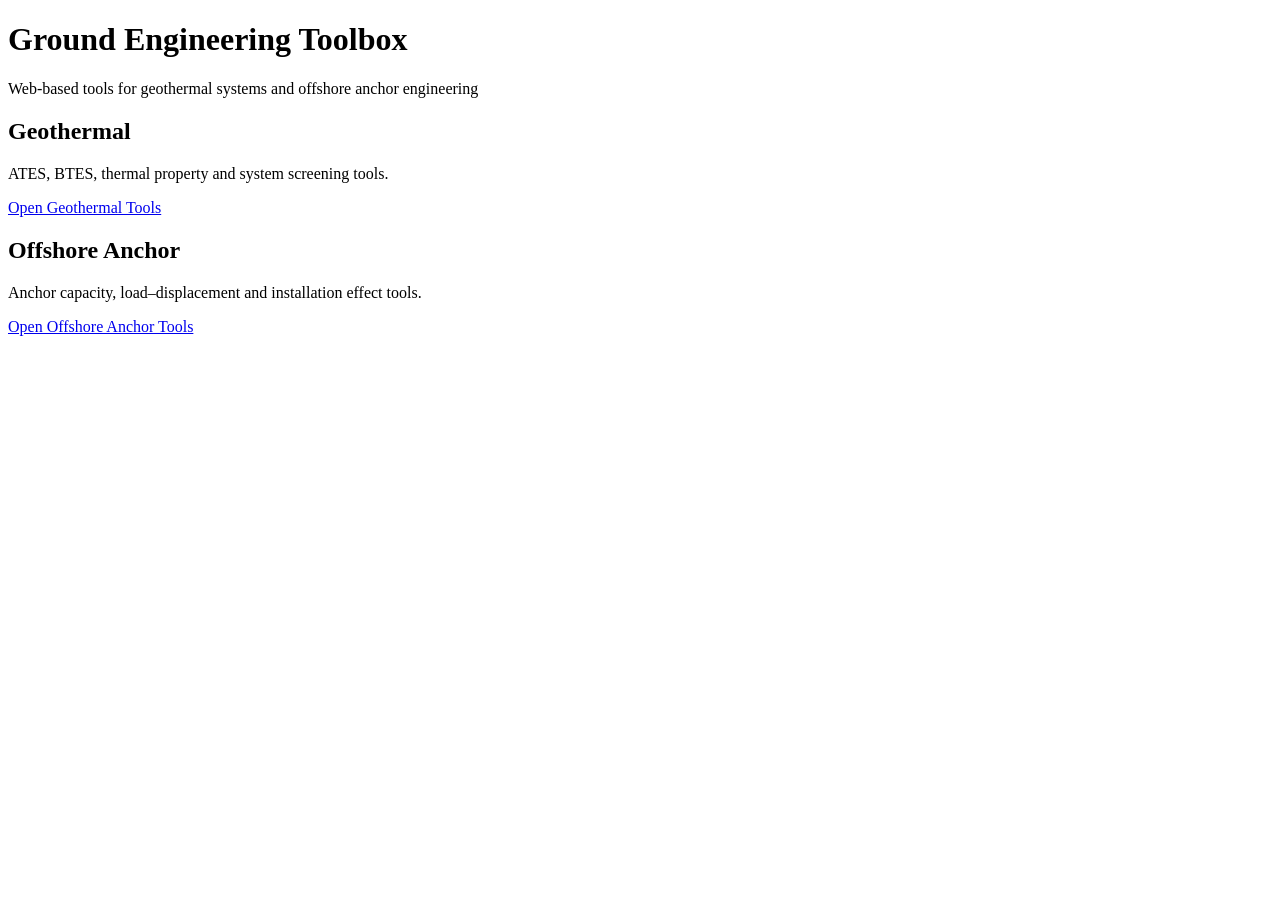
==== index.html @ 3c4be6c5 "Initial website structure,updated" ====
<!DOCTYPE html>
<html lang="en">
<head>
  <meta charset="UTF-8" />
  <meta name="viewport" content="width=device-width, initial-scale=1.0" />
  <title>Ground Engineering Toolbox</title>
  <link rel="stylesheet" href="css/style.css" />
</head>
<body>
  <header>
    <h1>Ground Engineering Toolbox</h1>
    <p>Web-based tools for geothermal systems and offshore anchor engineering</p>
  </header>

  <main>
    <section class="cards">
      <div class="card">
        <h2>Geothermal</h2>
        <p>ATES, BTES, thermal property and system screening tools.</p>
        <a href="geothermal.html">Open Geothermal Tools</a>
      </div>

      <div class="card">
        <h2>Offshore Anchor</h2>
        <p>Anchor capacity, load–displacement and installation effect tools.</p>
        <a href="offshore-anchor.html">Open Offshore Anchor Tools</a>
      </div>
    </section>
  </main>
</body>
</html>
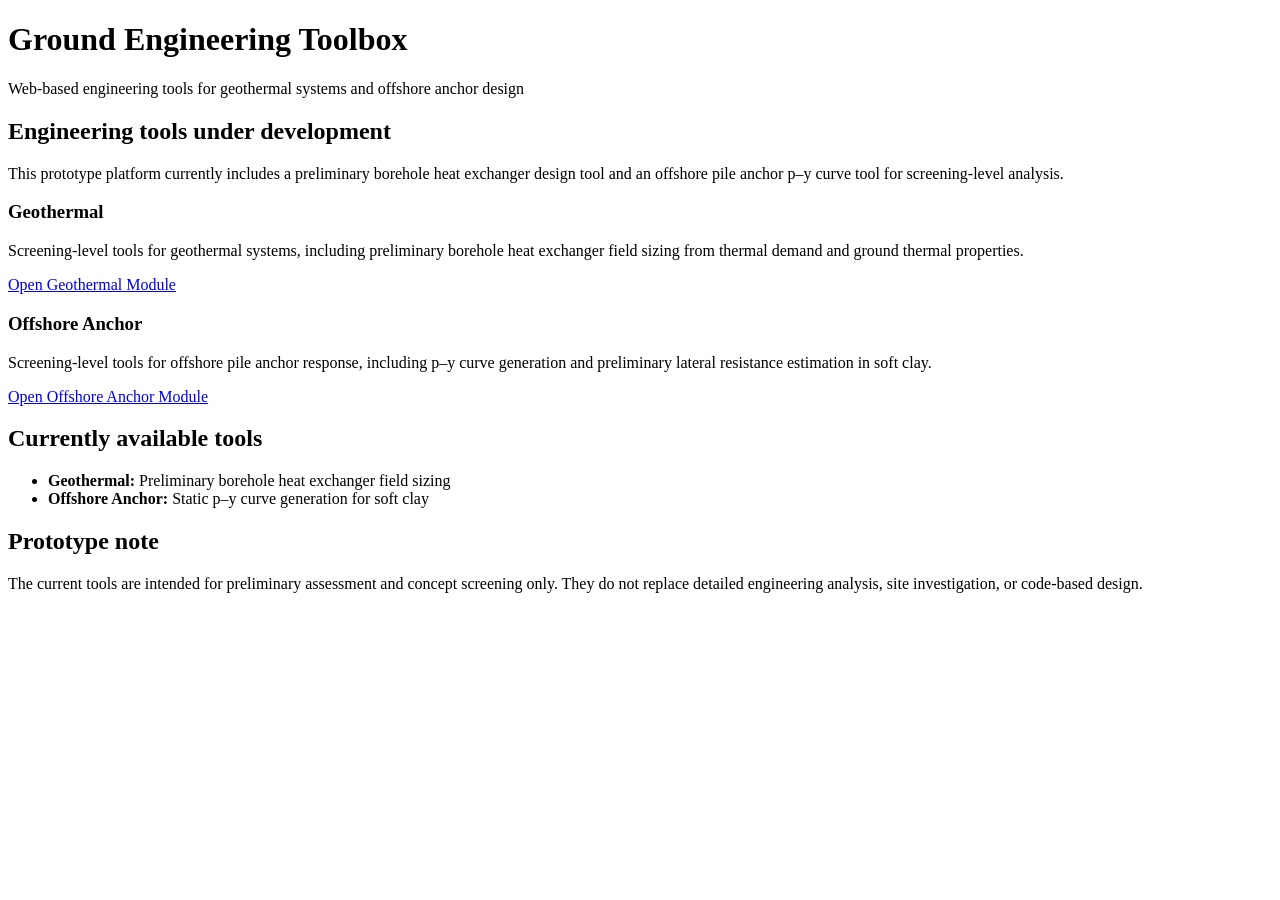
==== commit 353d8d57: "Update homepage for geothermal and offshore anchor tools" ====
--- a/index.html
+++ b/index.html
@@ -7,24 +7,58 @@
   <link rel="stylesheet" href="css/style.css" />
 </head>
 <body>
-  <header>
-    <h1>Ground Engineering Toolbox</h1>
-    <p>Web-based tools for geothermal systems and offshore anchor engineering</p>
+  <header class="site-header">
+    <div class="container">
+      <h1>Ground Engineering Toolbox</h1>
+      <p class="subtitle">
+        Web-based engineering tools for geothermal systems and offshore anchor design
+      </p>
+    </div>
   </header>
 
-  <main>
-    <section class="cards">
-      <div class="card">
-        <h2>Geothermal</h2>
-        <p>ATES, BTES, thermal property and system screening tools.</p>
-        <a href="geothermal.html">Open Geothermal Tools</a>
-      </div>
+  <main class="container">
+    <section class="hero">
+      <h2>Engineering tools under development</h2>
+      <p>
+        This prototype platform currently includes a preliminary borehole heat exchanger
+        design tool and an offshore pile anchor p–y curve tool for screening-level analysis.
+      </p>
+    </section>
 
-      <div class="card">
-        <h2>Offshore Anchor</h2>
-        <p>Anchor capacity, load–displacement and installation effect tools.</p>
-        <a href="offshore-anchor.html">Open Offshore Anchor Tools</a>
-      </div>
+    <section class="card-grid">
+      <article class="card">
+        <h3>Geothermal</h3>
+        <p>
+          Screening-level tools for geothermal systems, including preliminary borehole heat
+          exchanger field sizing from thermal demand and ground thermal properties.
+        </p>
+        <a class="button" href="geothermal.html">Open Geothermal Module</a>
+      </article>
+
+      <article class="card">
+        <h3>Offshore Anchor</h3>
+        <p>
+          Screening-level tools for offshore pile anchor response, including p–y curve
+          generation and preliminary lateral resistance estimation in soft clay.
+        </p>
+        <a class="button" href="offshore-anchor.html">Open Offshore Anchor Module</a>
+      </article>
+    </section>
+
+    <section class="card">
+      <h2>Currently available tools</h2>
+      <ul>
+        <li><strong>Geothermal:</strong> Preliminary borehole heat exchanger field sizing</li>
+        <li><strong>Offshore Anchor:</strong> Static p–y curve generation for soft clay</li>
+      </ul>
+    </section>
+
+    <section class="card">
+      <h2>Prototype note</h2>
+      <p>
+        The current tools are intended for preliminary assessment and concept screening only.
+        They do not replace detailed engineering analysis, site investigation, or code-based design.
+      </p>
     </section>
   </main>
 </body>
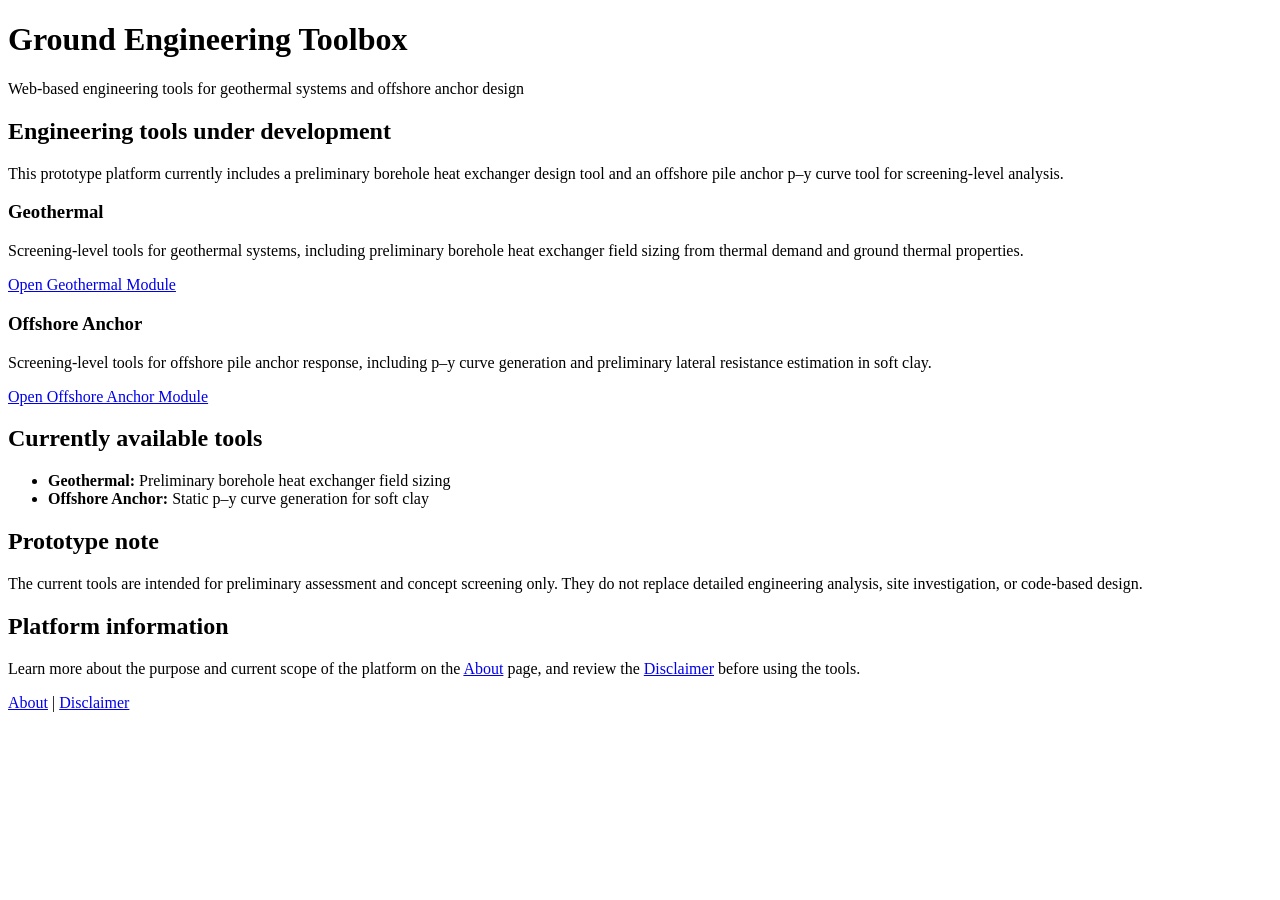
==== commit 3ee583d2: "Add about and disclaimer pages" ====
--- a/index.html
+++ b/index.html
@@ -60,6 +60,25 @@
         They do not replace detailed engineering analysis, site investigation, or code-based design.
       </p>
     </section>
-  </main>
+<section class="card">
+  <h2>Platform information</h2>
+  <p>
+    Learn more about the purpose and current scope of the platform on the
+    <a href="about.html">About</a> page, and review the
+    <a href="disclaimer.html">Disclaimer</a> before using the tools.
+  </p>
+</section>
+ 
+</main>
+  <footer class="site-footer">
+  <div class="container">
+    <p>
+      <a href="about.html">About</a> |
+      <a href="disclaimer.html">Disclaimer</a>
+    </p>
+  </div>
+</footer>
 </body>
-</html>+</html>
+
+
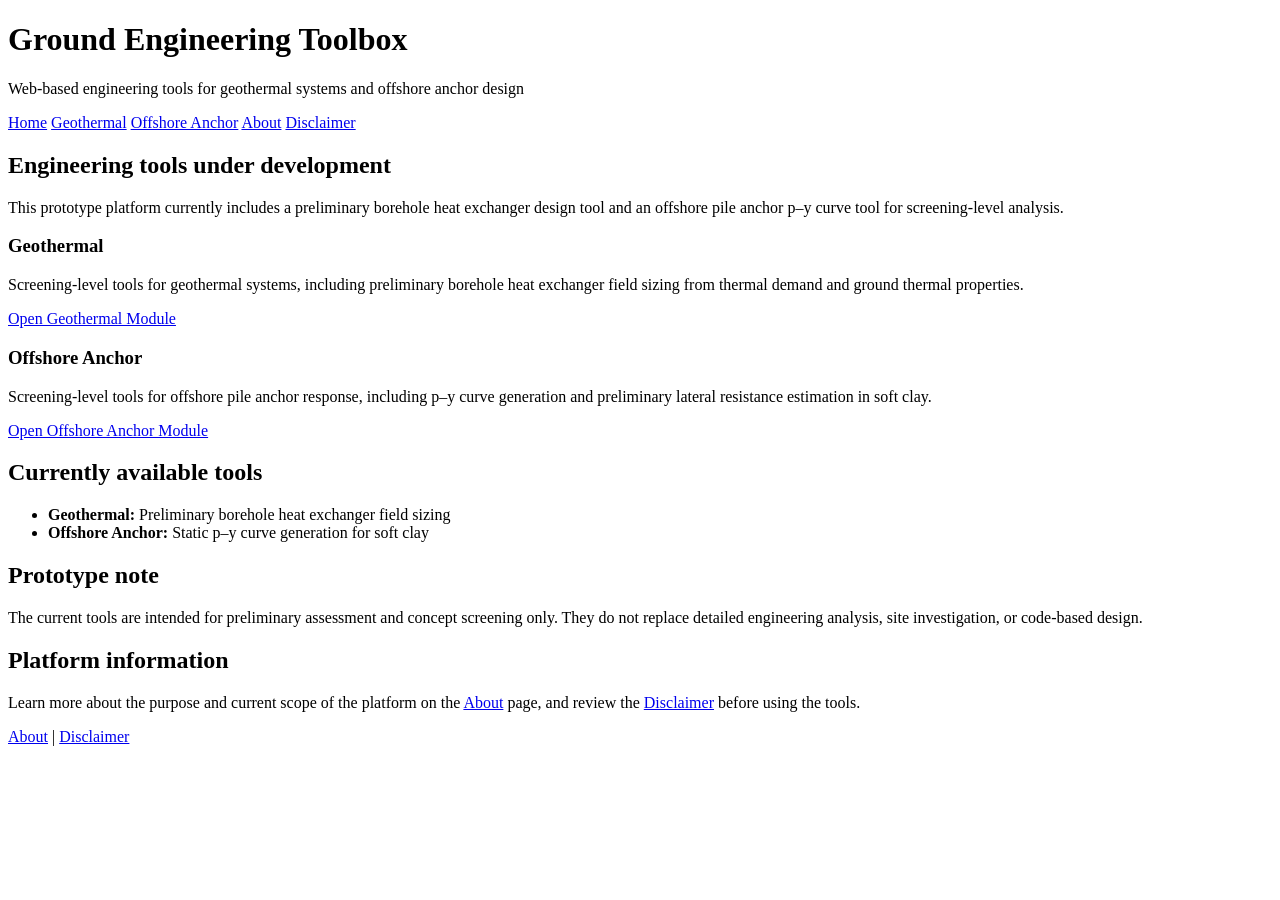
==== commit 34287fc4: "Add top navigation across site" ====
--- a/index.html
+++ b/index.html
@@ -15,6 +15,16 @@
       </p>
     </div>
   </header>
+
+<nav class="main-nav">
+  <div class="container nav-inner">
+    <a href="index.html">Home</a>
+    <a href="geothermal.html">Geothermal</a>
+    <a href="offshore-anchor.html">Offshore Anchor</a>
+    <a href="about.html">About</a>
+    <a href="disclaimer.html">Disclaimer</a>
+  </div>
+</nav>
 
   <main class="container">
     <section class="hero">
